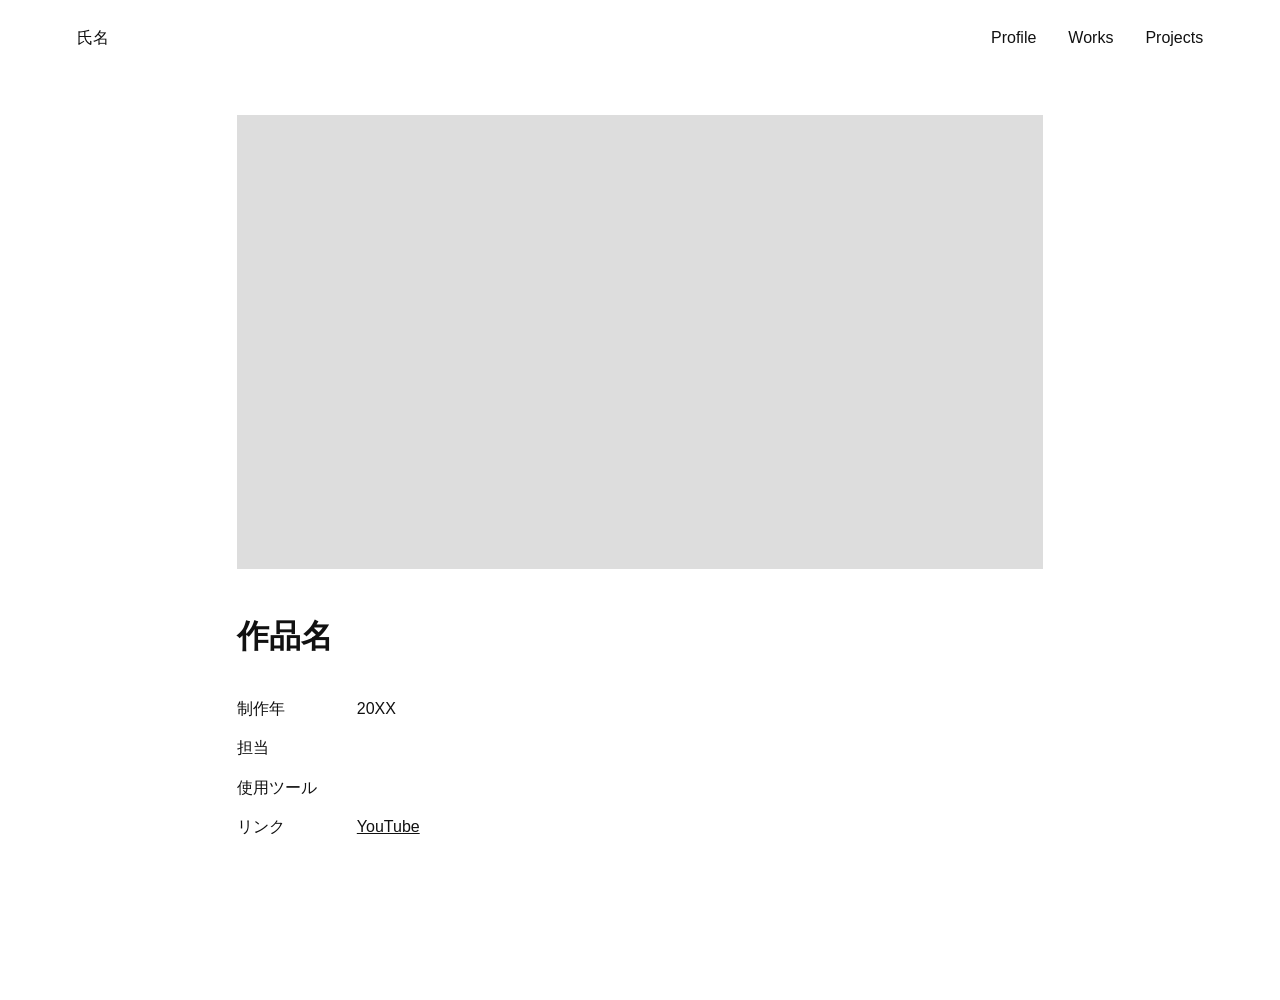
==== works/work-01.html @ f995e998 "ポートフォリオのたたき台を追加 Co-Authored-By: Claude Opus 5.5 <noreply@anthropic.com> Claude-Session: https://clau" ====
<!doctype html>
<html lang="ja">
<head>
<meta charset="utf-8">
<meta name="viewport" content="width=device-width, initial-scale=1">
<title>作品名 | 氏名</title>
<link rel="stylesheet" href="../style.css">
</head>
<body>

<header class="site-header site-header--static">
  <a class="site-name" href="../">氏名</a>
  <nav>
    <a href="../#profile">Profile</a>
    <a href="../#works">Works</a>
    <a href="../#projects">Projects</a>
  </nav>
</header>

<main class="work">
  <div class="thumb"></div>
  <h1>作品名</h1>
  <dl class="work-meta">
    <dt>制作年</dt><dd>20XX</dd>
    <dt>担当</dt><dd></dd>
    <dt>使用ツール</dt><dd></dd>
    <dt>リンク</dt><dd><a href="#">YouTube</a></dd>
  </dl>
  <p></p>
</main>

</body>
</html>
---- style.css ----
* {
  box-sizing: border-box;
  margin: 0;
  padding: 0;
}

body {
  font-family: "Helvetica Neue", Arial, "Hiragino Sans", "Noto Sans JP", sans-serif;
  color: #111;
  background: #fff;
  line-height: 1.7;
}

a {
  color: inherit;
  text-decoration: none;
}

ul {
  list-style: none;
}

/* header */
.site-header {
  position: absolute;
  top: 0;
  left: 0;
  right: 0;
  z-index: 10;
  display: flex;
  justify-content: space-between;
  align-items: center;
  padding: 24px 6vw;
  color: #fff;
}

.site-header--static {
  position: static;
  color: #111;
}

.site-header nav {
  display: flex;
  gap: 32px;
}

/* hero */
.hero {
  position: relative;
  height: 100vh;
  background: #222;
  color: #fff;
  overflow: hidden;
}

.hero-video {
  position: absolute;
  inset: 0;
  width: 100%;
  height: 100%;
  object-fit: cover;
}

.hero-caption {
  position: absolute;
  left: 6vw;
  bottom: 12vh;
}

.hero-title {
  font-size: 32px;
}

/* sections */
.section {
  padding: 120px 6vw;
}

.section h2 {
  font-size: 32px;
  margin-bottom: 48px;
}

.history {
  display: grid;
  grid-template-columns: 120px 1fr;
  border-top: 1px solid #ddd;
}

.history dt,
.history dd {
  padding: 24px 0;
  border-bottom: 1px solid #ddd;
}

/* works */
.works {
  display: grid;
  grid-template-columns: repeat(3, 1fr);
  gap: 40px 24px;
}

.thumb {
  aspect-ratio: 16 / 9;
  background: #ddd;
}

.works p {
  margin-top: 12px;
}

/* projects */
.projects {
  display: grid;
  grid-template-columns: repeat(3, 1fr);
  gap: 24px;
}

.projects a {
  display: block;
  padding: 24px;
  border: 1px solid #ddd;
}

.project-type {
  font-size: 12px;
  color: #777;
}

/* footer */
.site-footer {
  padding: 48px 6vw;
  border-top: 1px solid #ddd;
}

/* work detail */
.work {
  max-width: 960px;
  margin: 0 auto;
  padding: 40px 6vw 120px;
}

.work h1 {
  font-size: 32px;
  margin: 40px 0 32px;
}

.work-meta {
  display: grid;
  grid-template-columns: 120px 1fr;
  gap: 12px 0;
  margin-bottom: 40px;
}

.work-meta a {
  text-decoration: underline;
}

@media (max-width: 768px) {
  .site-header nav {
    gap: 16px;
  }
  .works,
  .projects {
    grid-template-columns: 1fr;
  }
  .history {
    grid-template-columns: 90px 1fr;
  }
}
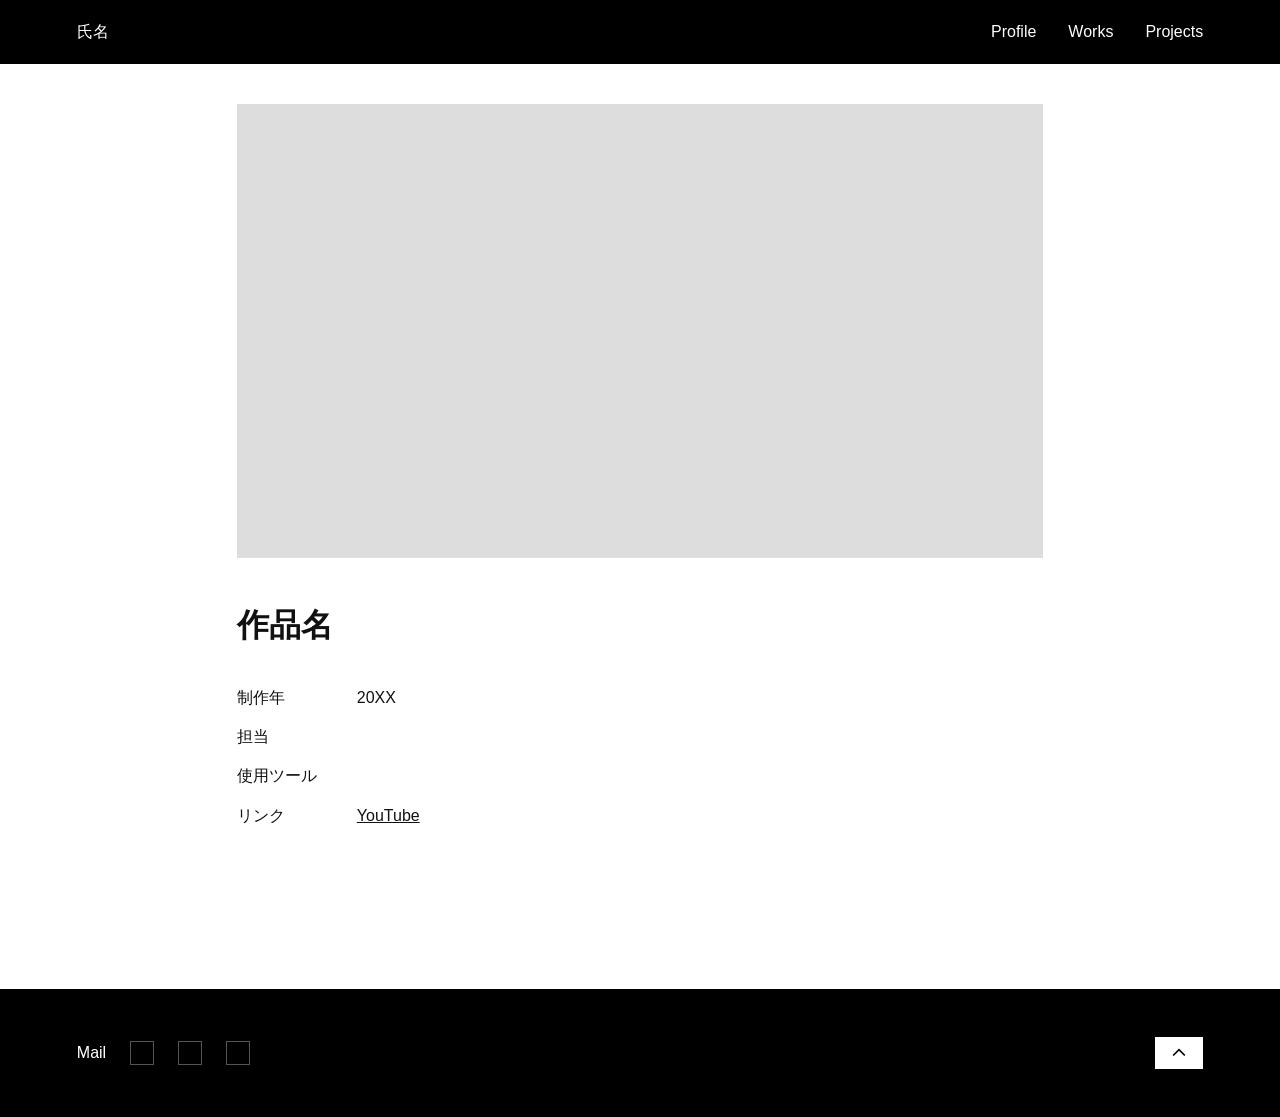
==== commit e13c95be: "フェードイン、ヘッダー/フッター、Works回転UIなどを追加 Co-Authored-By: Claude Opus 5.5 <noreply@anthropic.com> Claude-Sessi" ====
--- a/works/work-01.html
+++ b/works/work-01.html
@@ -4,11 +4,13 @@
 <meta charset="utf-8">
 <meta name="viewport" content="width=device-width, initial-scale=1">
 <title>作品名 | 氏名</title>
-<link rel="stylesheet" href="../style.css">
+<link rel="stylesheet" href="../style.css?v=3">
 </head>
-<body>
+<body id="top">
 
-<header class="site-header site-header--static">
+<div class="curtain"></div>
+
+<header class="site-header">
   <a class="site-name" href="../">氏名</a>
   <nav>
     <a href="../#profile">Profile</a>
@@ -29,5 +31,18 @@
   <p></p>
 </main>
 
+<footer class="site-footer">
+  <div class="footer-links">
+    <a href="mailto:">Mail</a>
+    <a class="icon" href="#" aria-label="X"></a>
+    <a class="icon" href="#" aria-label="Instagram"></a>
+    <a class="icon" href="#" aria-label="GitHub"></a>
+  </div>
+  <a class="to-top" href="#top" aria-label="Top">
+    <svg viewBox="0 0 24 24" width="20" height="20"><path d="M5 15l7-7 7 7" fill="none" stroke="currentColor" stroke-width="2"/></svg>
+  </a>
+</footer>
+
+<script src="../script.js?v=1"></script>
 </body>
 </html>
--- a/style.css
+++ b/style.css
@@ -2,6 +2,11 @@
   box-sizing: border-box;
   margin: 0;
   padding: 0;
+}
+
+html {
+  scroll-behavior: smooth;
+  scroll-padding-top: 64px;
 }
 
 body {
@@ -20,23 +25,32 @@
   list-style: none;
 }
 
+/* 読み込み時のフェードイン（後で読み込み中UIを入れる場所） */
+.curtain {
+  position: fixed;
+  inset: 0;
+  z-index: 1000;
+  background: #000;
+  transition: opacity 1.2s ease;
+}
+
+body.loaded .curtain {
+  opacity: 0;
+  pointer-events: none;
+}
+
 /* header */
 .site-header {
-  position: absolute;
+  position: sticky;
   top: 0;
-  left: 0;
-  right: 0;
-  z-index: 10;
+  z-index: 100;
+  height: 64px;
   display: flex;
   justify-content: space-between;
   align-items: center;
-  padding: 24px 6vw;
+  padding: 0 6vw;
+  background: #000;
   color: #fff;
-}
-
-.site-header--static {
-  position: static;
-  color: #111;
 }
 
 .site-header nav {
@@ -47,9 +61,15 @@
 /* hero */
 .hero {
   position: relative;
-  height: 100vh;
+  height: 140vh;
   background: #222;
   color: #fff;
+}
+
+.hero-sticky {
+  position: sticky;
+  top: 64px;
+  height: calc(100vh - 64px);
   overflow: hidden;
 }
 
@@ -64,7 +84,8 @@
 .hero-caption {
   position: absolute;
   left: 6vw;
-  bottom: 12vh;
+  top: 50%;
+  transform: translateY(-50%);
 }
 
 .hero-title {
@@ -74,6 +95,10 @@
 /* sections */
 .section {
   padding: 120px 6vw;
+}
+
+#profile {
+  padding-top: 240px;
 }
 
 .section h2 {
@@ -93,19 +118,47 @@
   border-bottom: 1px solid #ddd;
 }
 
-/* works */
-.works {
-  display: grid;
-  grid-template-columns: repeat(3, 1fr);
-  gap: 40px 24px;
-}
-
 .thumb {
   aspect-ratio: 16 / 9;
   background: #ddd;
 }
 
-.works p {
+/* works */
+.section--works {
+  overflow: hidden;
+}
+
+.category + .category {
+  margin-top: 80px;
+}
+
+.category h3 {
+  font-size: 18px;
+  font-weight: normal;
+  margin-bottom: 24px;
+}
+
+.carousel {
+  --w: 36vw;     /* 1枚の幅 */
+  --scale: 1.2;  /* 中央の拡大率 */
+  --gap: 1.2;    /* 隣との間隔（幅に対する倍率） */
+  position: relative;
+  margin: 0 -6vw;
+  height: calc(var(--w) * 0.5625 * var(--scale) + 64px);
+  touch-action: pan-y;
+  user-select: none;
+  -webkit-user-select: none;
+  cursor: grab;
+}
+
+.carousel-track li {
+  position: absolute;
+  left: 50%;
+  top: calc(var(--w) * 0.5625 * (var(--scale) - 1) / 2);
+  width: var(--w);
+}
+
+.carousel-track p {
   margin-top: 12px;
 }
 
@@ -116,10 +169,8 @@
   gap: 24px;
 }
 
-.projects a {
-  display: block;
-  padding: 24px;
-  border: 1px solid #ddd;
+.projects .thumb {
+  margin-bottom: 12px;
 }
 
 .project-type {
@@ -129,8 +180,35 @@
 
 /* footer */
 .site-footer {
+  display: flex;
+  justify-content: space-between;
+  align-items: center;
   padding: 48px 6vw;
-  border-top: 1px solid #ddd;
+  background: #000;
+  color: #fff;
+}
+
+.footer-links {
+  display: flex;
+  align-items: center;
+  gap: 24px;
+}
+
+.footer-links .icon {
+  display: block;
+  width: 24px;
+  height: 24px;
+  border: 1px solid #555;
+}
+
+.to-top {
+  display: flex;
+  justify-content: center;
+  align-items: center;
+  width: 48px;
+  height: 32px;
+  background: #fff;
+  color: #000;
 }
 
 /* work detail */
@@ -159,12 +237,40 @@
 @media (max-width: 768px) {
   .site-header nav {
     gap: 16px;
-  }
-  .works,
+    font-size: 14px;
+  }
+  .hero-title {
+    font-size: 20px;
+  }
+  .section {
+    padding: 80px 6vw;
+  }
+  #profile {
+    padding-top: 160px;
+  }
+  .section h2 {
+    font-size: 20px;
+    margin-bottom: 32px;
+  }
+  .category + .category {
+    margin-top: 56px;
+  }
+  .category h3 {
+    font-size: 15px;
+    margin-bottom: 16px;
+  }
+  .carousel {
+    --w: 62vw;
+    --scale: 1.1;
+    --gap: 1.18;
+  }
   .projects {
     grid-template-columns: 1fr;
   }
   .history {
     grid-template-columns: 90px 1fr;
   }
-}
+  .work h1 {
+    font-size: 20px;
+  }
+}
